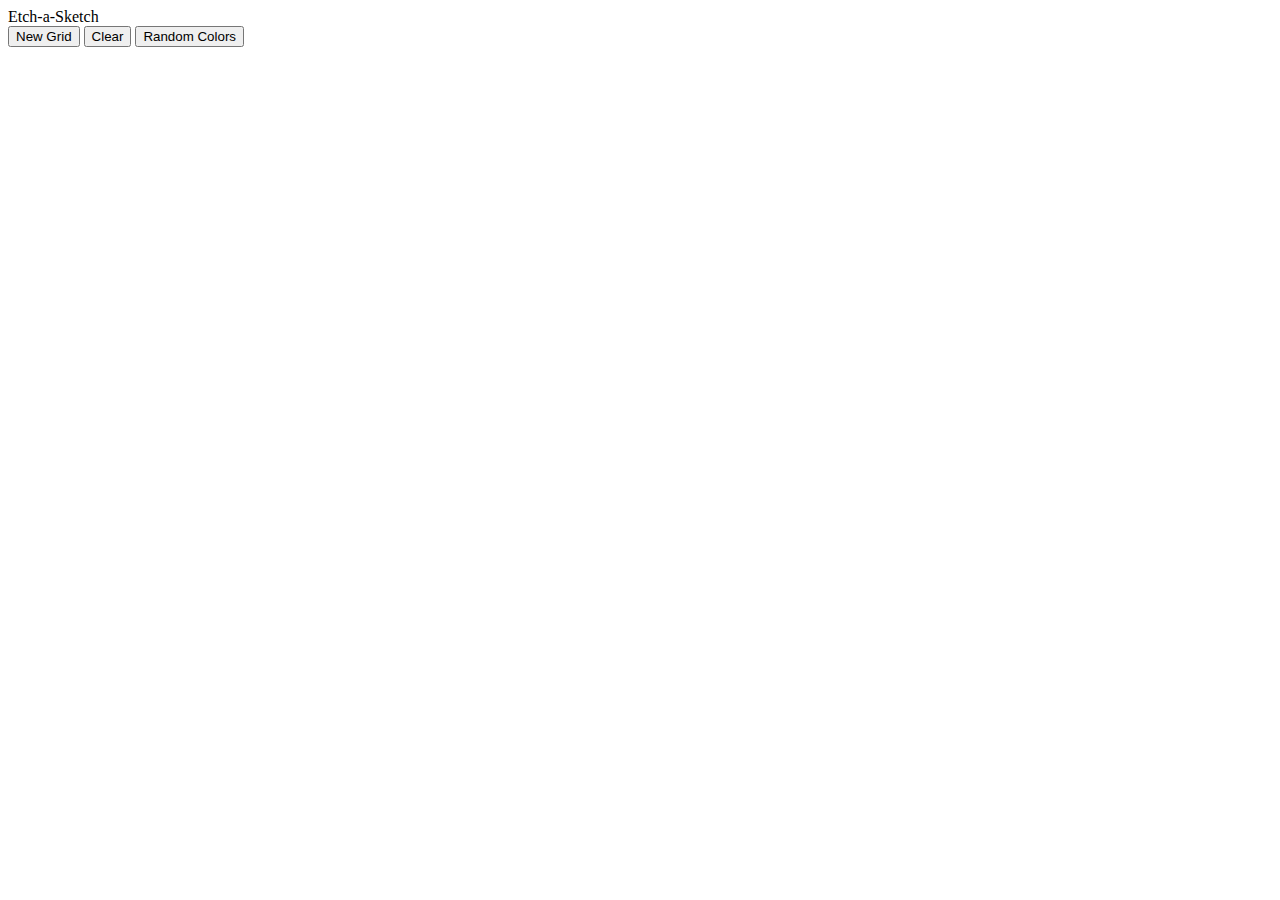
==== index.html @ a7d0f79c "Rename indext.html to index.html" ====
<!DOCTYPE html>
<html lang="en">
<head>
    <meta charset="UTF-8">
    <meta name="viewport" content="width=device-width, initial-scale=1.0">
    <title>Etch-a-Sketch</title>
    <link rel="stylesheet" href="etch-a-sketch/style/style.css">
    <link href="https://fonts.googleapis.com/css?family=Bad+Script&display=swap" rel="stylesheet">
</head>
<body>
    <div class="header">
        <div id="title">Etch-a-Sketch</div>
    </div>
    <div class="center" id="cent">
        <div id="container"></div>
    </div>
    <div class="buttons center">
        <button class="btn" id="new-grid">New Grid</button>
        <button class="btn" id="clear">Clear</button>
        <button class="btn" id="random-color">Random Colors</button>
    </div>
    <script src="etch-a-sketch/script/script.js"></script>
</body>
</html>
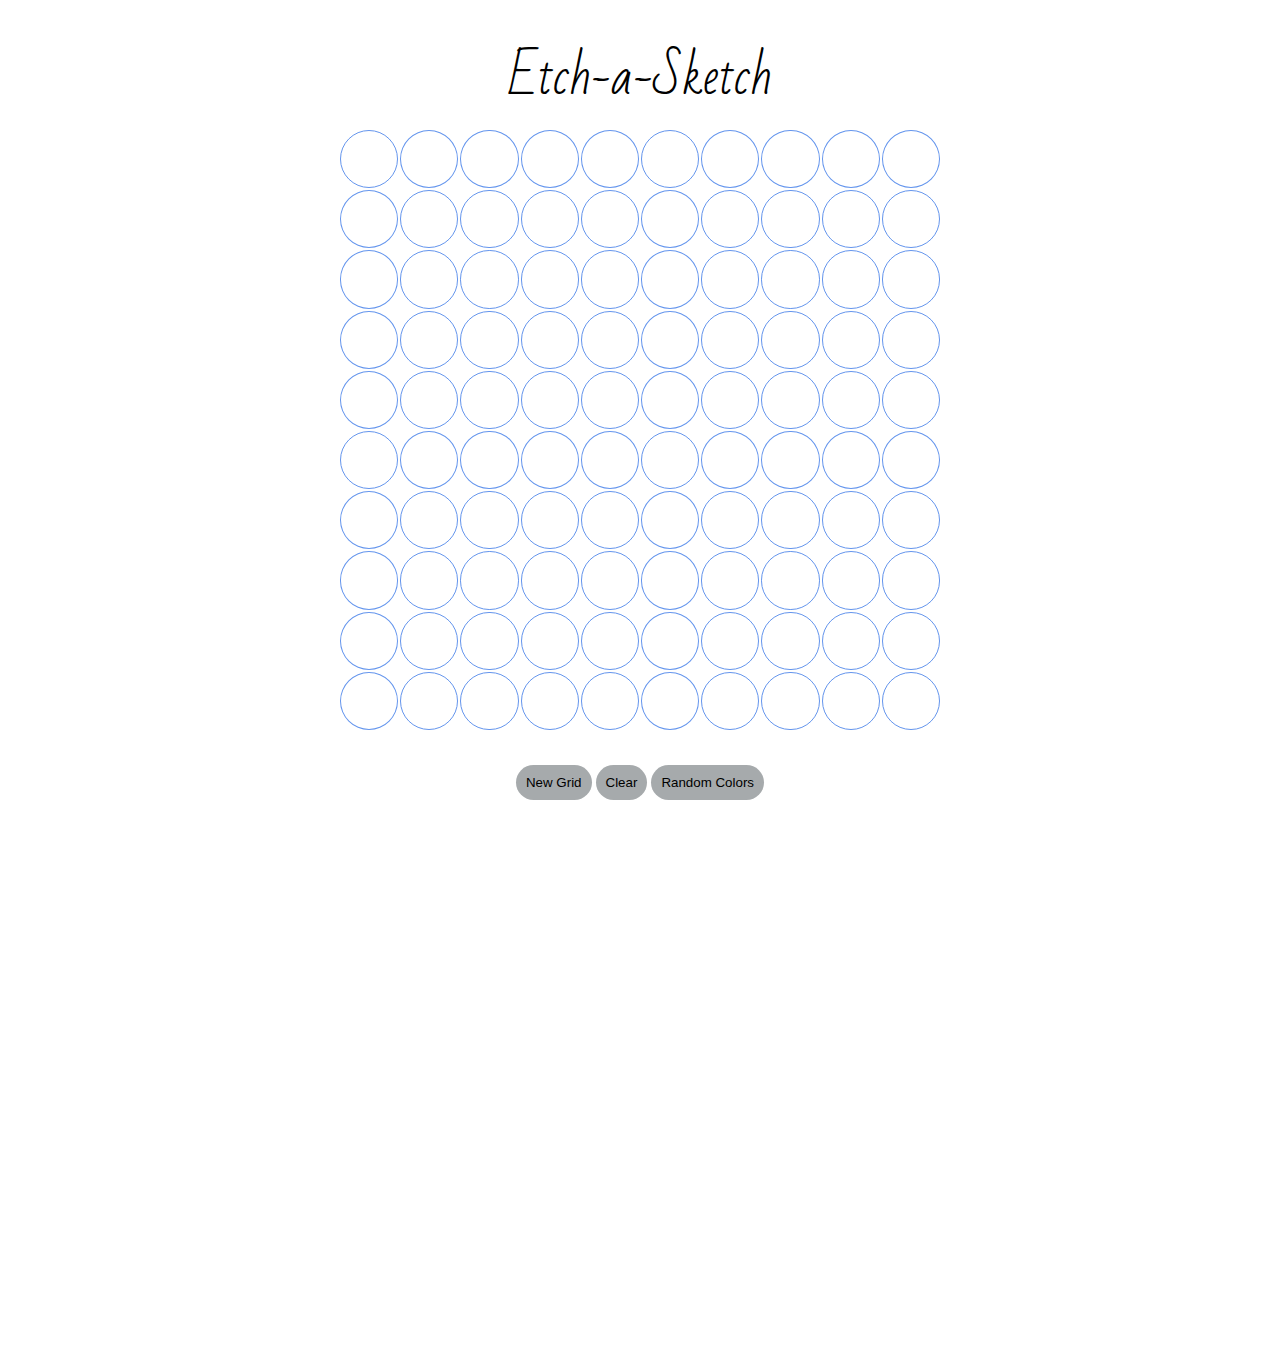
==== commit 4d1d4ef3: "Update index.html" ====
--- a/index.html
+++ b/index.html
@@ -4,7 +4,7 @@
     <meta charset="UTF-8">
     <meta name="viewport" content="width=device-width, initial-scale=1.0">
     <title>Etch-a-Sketch</title>
-    <link rel="stylesheet" href="etch-a-sketch/style/style.css">
+    <link rel="stylesheet" href="style/style.css">
     <link href="https://fonts.googleapis.com/css?family=Bad+Script&display=swap" rel="stylesheet">
 </head>
 <body>
@@ -19,6 +19,6 @@
         <button class="btn" id="clear">Clear</button>
         <button class="btn" id="random-color">Random Colors</button>
     </div>
-    <script src="etch-a-sketch/script/script.js"></script>
+    <script src="script/script.js"></script>
 </body>
 </html>
--- a/style/style.css
+++ b/style/style.css
@@ -0,0 +1,66 @@
+:root {
+    --grid-cols: 1;
+    --grid-rows:1;
+    --maxW :600px;
+}
+html, body {
+    height: 100%;
+    width: auto;
+    margin: 0px;
+    font-family: 'Bad Script', cursive;
+    font-weight: 500;
+}
+.header {
+    text-align: center;
+    text-justify: auto;
+    height: 130px;
+    display: block;
+}
+#title {
+    padding-top: 30px;
+    margin : auto;
+    font-size: 3rem;
+}
+.center {
+    display: block;
+    text-align: -webkit-center;
+    margin: auto;
+    height: var(--maxW);
+    width: var(--maxW);
+}
+#container {
+    justify-content: center;
+    height: var(--maxW);
+    width: var(--maxW);
+    margin: auto;
+    display: grid;
+    grid-gap: 2px;
+    grid-template-rows: repeat(var(--grid-rows), 1fr);
+    grid-template-columns: repeat(var(--grid-cols), 1fr);
+  }
+
+.cell {
+    
+    border-radius: 50%;
+    border: 1px solid cornflowerblue;
+    text-align: center;
+}
+
+.buttons {
+    justify-content: center;
+    margin-top: 35px;
+}
+.btn {
+    height: 35px;
+    width: auto;
+    border-radius: 20px;
+    border: 0px;
+    padding-left: 10px;
+    padding-right: 10px;
+    text-align: center;
+    background-color: rgb(166, 170, 172);
+    outline: none;
+}
+.btn:hover {
+    box-shadow: 2px 2px 2px 2px rgba(193, 210, 228, 0.644);
+}
